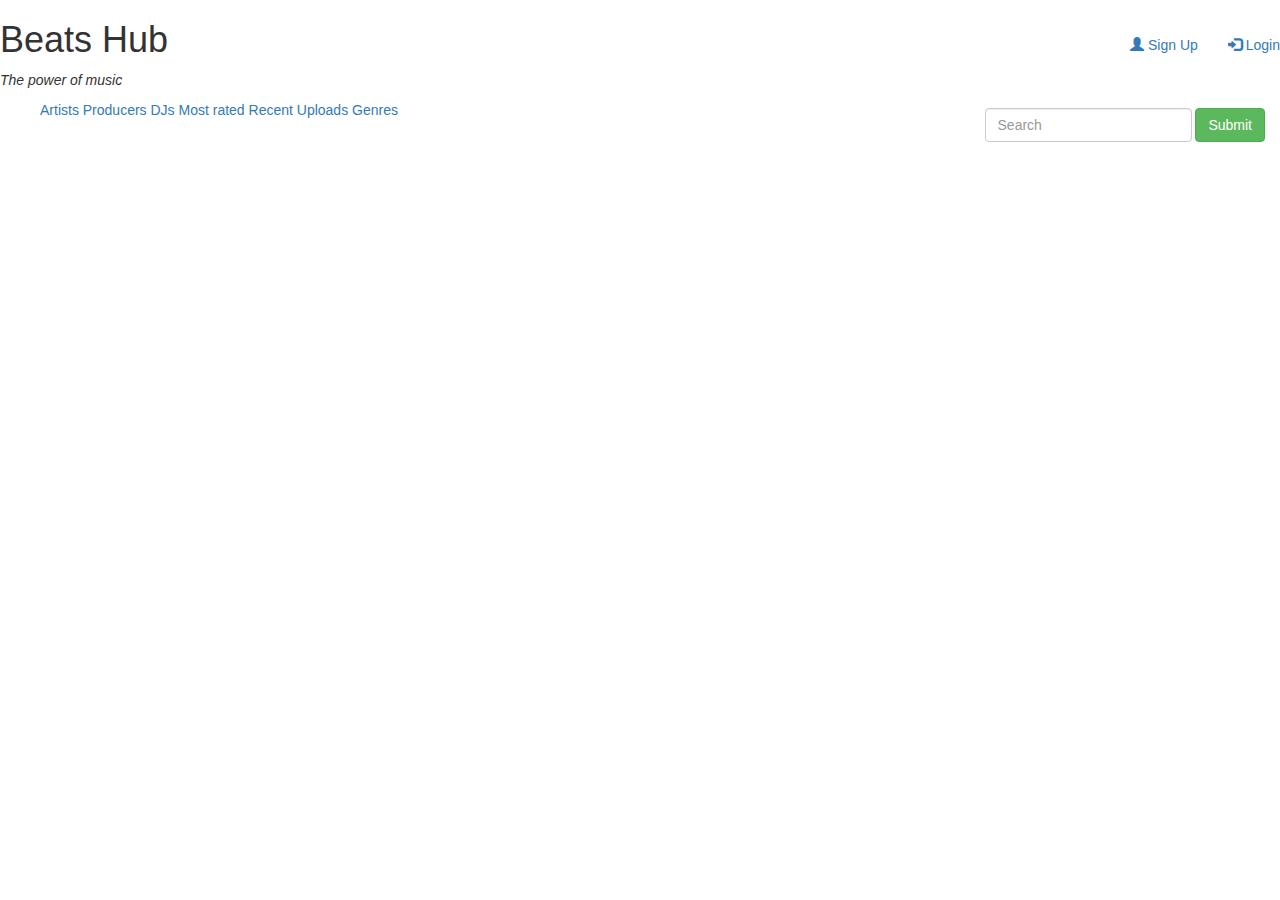
==== beats-hub.html @ 1bf6b4c6 "added tabs" ====
<!DOCTYPE html>
<html>

<head>
  <meta charset="utf-8">
  <title>Beats hub</title>
  <link rel="stylesheet" href="css/bootstrap.css">
  <link rel="stylesheet" href="css/styles.css">
  <link rel="stylesheet" type="text/css" href="//fonts.googleapis.com/css?family=Pacifico" />
  <link rel="stylesheet" href="https://maxcdn.bootstrapcdn.com/bootstrap/3.3.7/css/bootstrap.min.css">
</head>

<body class="mybody">

  <ul class="nav navbar-nav navbar-right">
    <li><a href="signup.html"><span class="glyphicon glyphicon-user"></span> Sign Up</a></li>
    <li><a href="login.html"><span class="glyphicon glyphicon-log-in"></span> Login</a></li>
  </ul>

  <div class="head">
    <h1><span>Beats Hub</span></h1>
    <p><em>The power of music</em></p>
  </div>

  <form class="navbar-form navbar-right" style="text-align:center">
    <div class="form-group">
      <input type="text" class="form-control" placeholder="Search">
    </div>
    <button type="submit" class="btn btn-success">Submit</button>
  </form>

  <div class="links" style="list-style:none">
    <ul>
      <a class="button" href="">Artists</a>
      <a class="button" href="#">Producers</a>
      <a class="button" href="#">DJs</a>
      <a class="button" href="#">Most rated</a>
      <a class="button" href="#">Recent Uploads</a>
      <a class="button" href="#">Genres</a>
    </ul>
  </div>


  <div class="col-md-12"><br>

    
    <video class="vida" poster="https://m.cdn.sera.to/rane-12-72/posters/masthead_poster_landscape.jpg" autoplay muted loop>
    			<source src="https://m.cdn.sera.to/rane-12-72/videos/masthead_landscape_1mb.mp4" type="video/mp4">
    		</video>



  <script src="js/jquery-3.3.1"></script>
  <script src="js/scripts.js"></script>
</body>

</html>
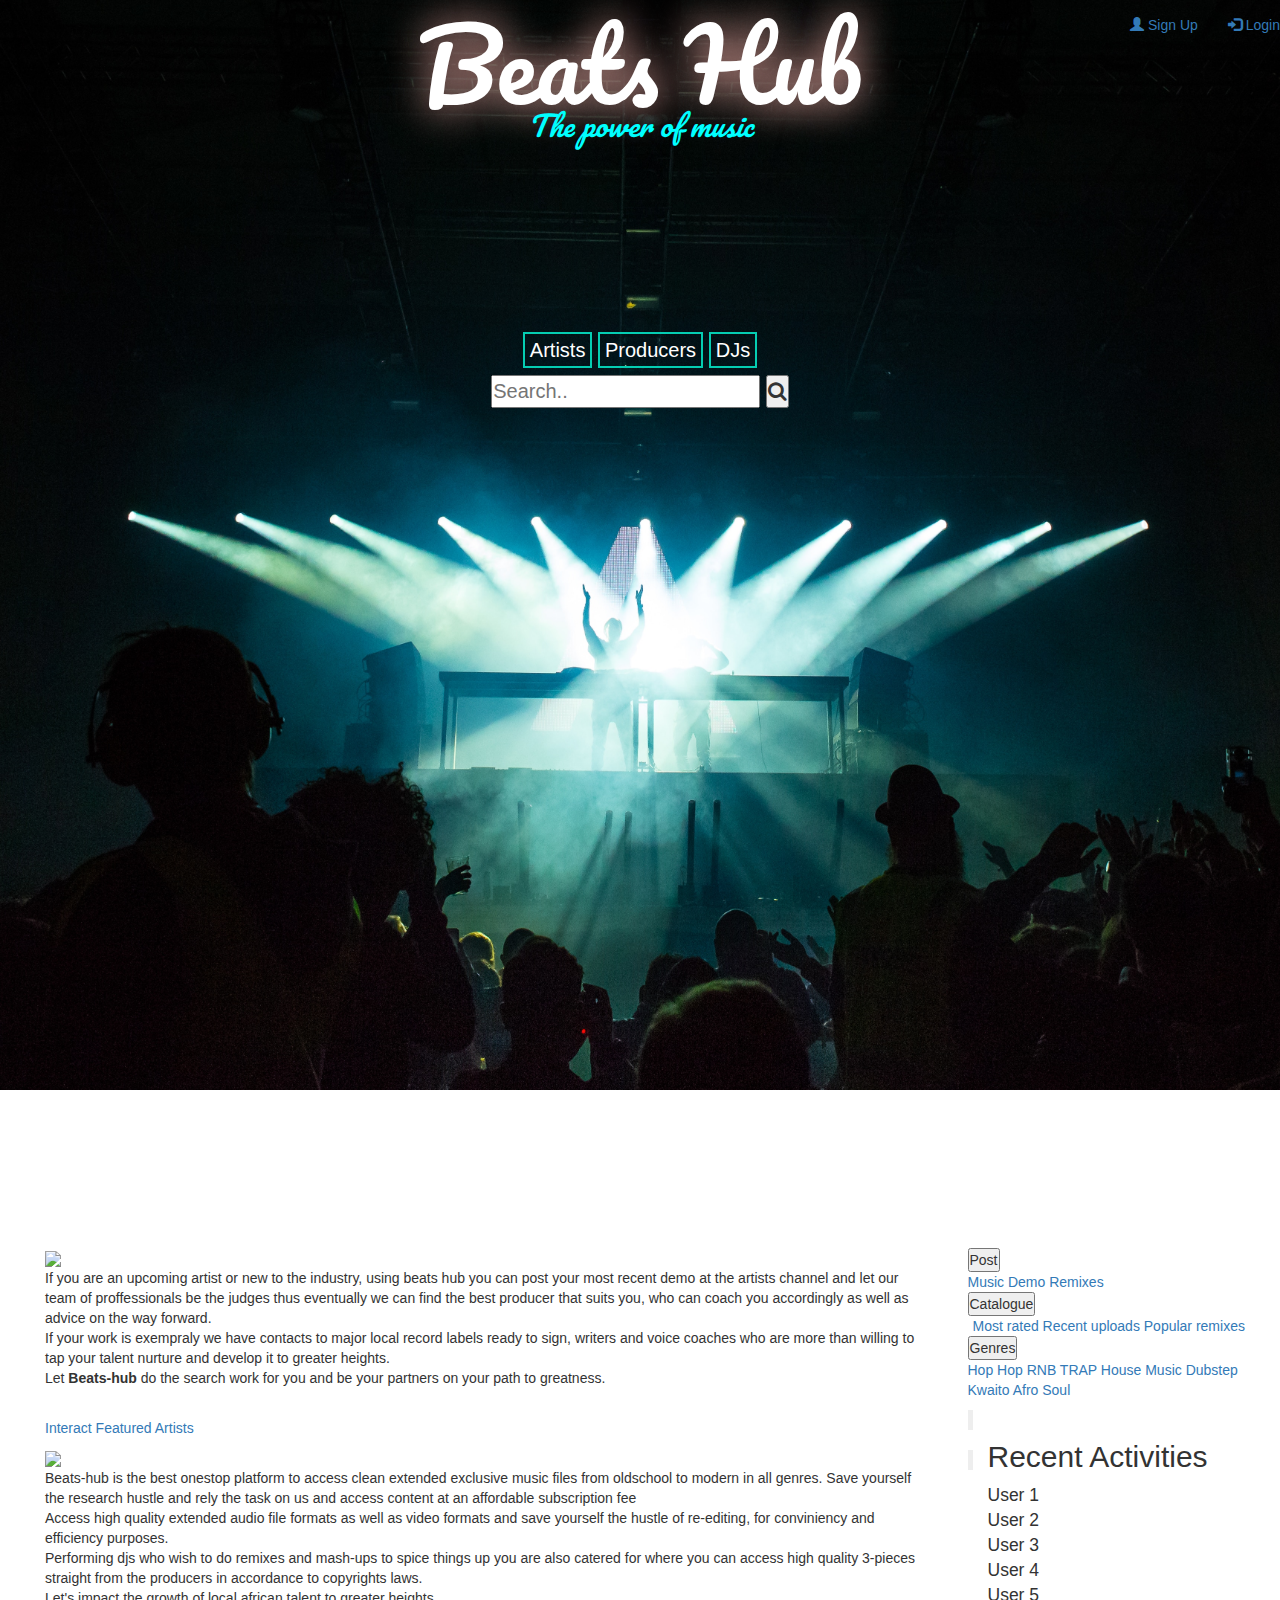
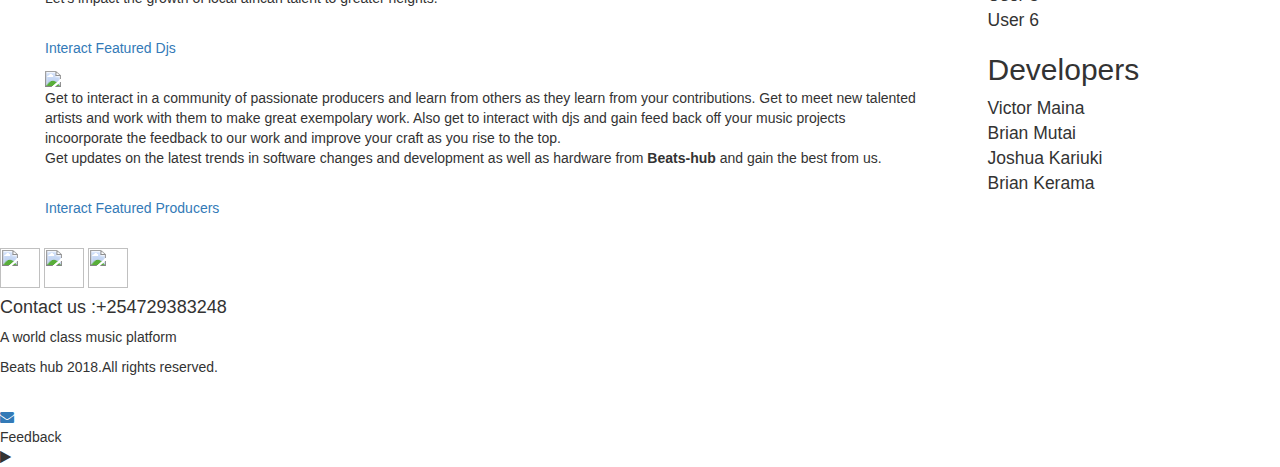
==== commit db90ac3f: "added main page content" ====
--- a/beats-hub.html
+++ b/beats-hub.html
@@ -6,52 +6,243 @@
   <title>Beats hub</title>
   <link rel="stylesheet" href="css/bootstrap.css">
   <link rel="stylesheet" href="css/styles.css">
+  <link rel="stylesheet" href="css/float.css">
   <link rel="stylesheet" type="text/css" href="//fonts.googleapis.com/css?family=Pacifico" />
   <link rel="stylesheet" href="https://maxcdn.bootstrapcdn.com/bootstrap/3.3.7/css/bootstrap.min.css">
+  <link rel="stylesheet" href="https://cdnjs.cloudflare.com/ajax/libs/font-awesome/4.7.0/css/font-awesome.min.css">
 </head>
 
-<body class="mybody">
-
-  <ul class="nav navbar-nav navbar-right">
-    <li><a href="signup.html"><span class="glyphicon glyphicon-user"></span> Sign Up</a></li>
-    <li><a href="login.html"><span class="glyphicon glyphicon-log-in"></span> Login</a></li>
+<body class="mainpage">
+
+  <ul class="nav navbar-nav navbar-right topright">
+    <li>
+      <a href="signup.html">
+        <span class="glyphicon glyphicon-user"></span> Sign Up</a>
+    </li>
+    <li>
+      <a href="login.html">
+        <span class="glyphicon glyphicon-log-in"></span> Login</a>
+    </li>
   </ul>
 
   <div class="head">
-    <h1><span>Beats Hub</span></h1>
-    <p><em>The power of music</em></p>
-  </div>
-
-  <form class="navbar-form navbar-right" style="text-align:center">
-    <div class="form-group">
-      <input type="text" class="form-control" placeholder="Search">
-    </div>
-    <button type="submit" class="btn btn-success">Submit</button>
-  </form>
+    <h1>
+      <span class="fancy"> <span>Beats Hub</span></span>
+    </h1>
+    <p>
+      <em>The power of music</em>
+    </p>
+
+  </div>
+
+
 
   <div class="links" style="list-style:none">
     <ul>
-      <a class="button" href="">Artists</a>
+      <a class="button" href="#video">Artists</a>
       <a class="button" href="#">Producers</a>
       <a class="button" href="#">DJs</a>
-      <a class="button" href="#">Most rated</a>
-      <a class="button" href="#">Recent Uploads</a>
-      <a class="button" href="#">Genres</a>
     </ul>
-  </div>
-
-
-  <div class="col-md-12"><br>
-
-    
+
+    <form class="example" action="action_page.php">
+      <input type="text" placeholder="Search.." name="search">
+      <button type="submit">
+        <i class="fa fa-search"></i>
+      </button>
+    </form>
+  </div>
+
+
+
+  <div class="col-md-12 second" name="video">
+    <br>
     <video class="vida" poster="https://m.cdn.sera.to/rane-12-72/posters/masthead_poster_landscape.jpg" autoplay muted loop>
-    			<source src="https://m.cdn.sera.to/rane-12-72/videos/masthead_landscape_1mb.mp4" type="video/mp4">
-    		</video>
-
+      <source src="https://m.cdn.sera.to/rane-12-72/videos/masthead_landscape_1mb.mp4" type="video/mp4">
+    </video>
+  </div>
+
+  <div class="container-fluid" style="padding-top:60vh">
+    <div class="col-md-9">
+      <div class="col-md-12">
+        <div class="artists">
+          <img src="img/image10.jpg">
+          <p>If you are an upcoming artist or new to the industry, using beats hub you can post your most recent demo at the
+            artists channel and let our team of proffessionals be the judges thus eventually we can find the best producer
+            that suits you, who can coach you accordingly as well as advice on the way forward.
+            <br> If your work is exempraly we have contacts to major local record labels ready to sign, writers and voice coaches
+            who are more than willing to tap your talent nurture and develop it to greater heights.
+            <br> Let
+            <strong>Beats-hub</strong> do the search work for you and be your partners on your path to greatness.</p>
+          <br>
+          <ul>
+            <a href="#" class="myButton">Interact</a>
+            <a href="#" class="myButton">Featured Artists</a>
+          </ul>
+        </div>
+      </div>
+      <div class="col-md-12">
+        <div class="Djs">
+          <img src="img/image11.jpg">
+          <p>Beats-hub is the best onestop platform to access clean extended exclusive music files from oldschool to modern
+            in all genres. Save yourself the research hustle and rely the task on us and access content at an affordable
+            subscription fee
+            <br> Access high quality extended audio file formats as well as video formats and save yourself the hustle of re-editing,
+            for conviniency and efficiency purposes.
+            <br> Performing djs who wish to do remixes and mash-ups to spice things up you are also catered for where you can
+            access high quality 3-pieces straight from the producers in accordance to copyrights laws.
+            <br> Let's impact the growth of local african talent to greater heights.</p>
+          <br>
+          <ul>
+            <a href="#" class="myButton">Interact</a>
+            <a href="#" class="myButton">Featured Djs</a>
+
+
+          </ul>
+        </div>
+      </div>
+
+      <div class="col-md-12">
+        <div class="Producers">
+          <img src="img/image12.jpg">
+          <p>Get to interact in a community of passionate producers and learn from others as they learn from your contributions.
+            Get to meet new talented artists and work with them to make great exempolary work. Also get to interact with
+            djs and gain feed back off your music projects incoorporate the feedback to our work and improve your craft as
+            you rise to the top.
+            <br> Get updates on the latest trends in software changes and development as well as hardware from
+            <strong>Beats-hub</strong> and gain the best from us.
+            <br>
+            <br>
+            <ul>
+              <a href="#" class="myButton">Interact</a>
+              <a href="#" class="myButton">Featured Producers</a>
+            </ul>
+          </p>
+        </div>
+      </div>
+    </div>
+
+
+    <div class="col-md-3">
+
+      <ul class class="aside">
+        <div class="dropdown">
+          <button class="asidebtn">Post</button>
+          <div class="dropdown-content">
+            <a href="#">Music</a>
+            <a href="#">Demo</a>
+            <a href="#">Remixes</a>
+          </div>
+        </div>
+        <div class="dropdown">
+          <button class="asidebtn">Catalogue</button>
+          <div class="dropdown-content" style="text-align: center">
+            <a href="#">Most rated</a>
+            <a href="#">Recent uploads</a>
+            <a href="#">Popular remixes</a>
+          </div>
+        </div>
+        <div class="dropdown">
+          <button class="asidebtn">Genres</button>
+          <div class="dropdown-content">
+            <a href="#">Hop Hop</a>
+            <a href="#">RNB</a>
+            <a href="#">TRAP</a>
+            <a href="#">House Music</a>
+            <a href="">Dubstep</a>
+            <a href="">Kwaito</a>
+            <a href="">Afro Soul</a>
+          </div>
+        </div>
+      </ul>
+      <div class="">
+        <ul>
+          <blockquote class="list-unstyled sideimg">
+            <div class="col-md-12">
+              <h2>Recent Activities</h2>
+              <li>
+                <img class="cake" src="img/users/user1.png" alt="">User 1</li>
+              <li>
+                <img class="cake" src="img/users/user1.png" alt="">User 2</li>
+              <li>
+                <img class="cake" src="img/users/user1.png" alt="">User 3</li>
+              <li>
+                <img class="cake" src="img/users/user1.png" alt="">User 4</li>
+              <li>
+                <img class="cake" src="img/users/user1.png" alt="">User 5</li>
+              <li>
+                <img class="cake" src="img/users/user1.png" alt="">User 6</li>
+
+            </div>
+
+          </blockquote>
+        </ul>
+
+        <ul>
+          <blockquote class="list-unstyled sideimg">
+            <div class="col-md-12">
+              <h2>Developers</h2>
+              <li>
+                <img class="cake" src="img/users/user1.png" alt="">Victor Maina</li>
+              <li>
+                <img class="cake" src="img/users/user2.png" alt="">Brian Mutai</li>
+              <li>
+                <img class="cake" src="img/users/user1.png" alt="">Joshua Kariuki</li>
+              <li>
+                <img class="cake" src="img/users/user2.png" alt="">Brian Kerama</li>
+
+
+            </div>
+
+          </blockquote>
+        </ul>
+
+      </div>
+
+    </div>
+  </div>
+
+  <div class="footer">
+    <br>
+    <div class="images">
+      <img src="img/facebook1.png" width="40px" height="40px">
+      <img src="img/twitter1.png" width="40px" height="40px">
+      <img src="img/linkedin.png" width="40px" height="40px">
+    </div>
+
+    <div id="Contact" class="tabcontent">
+
+      <p <a href="mailto:beatshub@gmail.com ">
+        <h4>Contact us :+254729383248</h4>
+
+    </div>
+
+    <div id="Policy" class="tabcontent">
+    </div>
+
+    <div id="Work" class="tabcontent">
+    </div>
+
+    <div id="Legal" class="tabcontent">
+    </div>
+
+    <p>A world class music platform</p>
+    <p>Beats hub 2018.All rights reserved.</p>
+    <br>
+
+    <a href="#" class="float">
+      <i class="fa fa-envelope my-float"></i>
+    </a>
+    <div class="label-container">
+      <div class="label-text">Feedback</div>
+      <i class="fa fa-play label-arrow"></i>
+    </div>
+
+
+  </div>
 
 
   <script src="js/jquery-3.3.1"></script>
   <script src="js/scripts.js"></script>
 </body>
 
-</html>
+</html>--- a/css/styles.css
+++ b/css/styles.css
@@ -0,0 +1,176 @@
+body {
+  background: url(../img/background.jpg) no-repeat center center fixed; 
+  -webkit-background-size: cover;
+  -moz-background-size: cover;
+  -o-background-size: cover;
+  background-size: cover;
+}
+
+.home {
+  position: absolute;
+  top: 20px;
+  right: 20px;
+}
+
+.head {
+  padding-top: 30px;
+  text-align: center;
+}
+
+.head p {
+  padding-top: 20px;
+  font-size: 2em;
+  font-family: Pacifico;
+  color: aqua
+}
+
+.head h1 {
+  color: #ffffff;
+  text-align: center;
+  line-height: 0.5;
+  font-size: 7em;
+  text-shadow: 0 0 40px #ffbab3;
+  font-family: Pacifico;
+	font-style: normal;
+	font-variant: normal;
+	font-weight: 500;
+	line-height: 26.4px
+}
+
+.topnav input[type=text] {
+  float: right;
+  padding: 6px;
+  border: none;
+  margin-top: 8px;
+  margin-right: 16px;
+  font-size: 17px;
+}
+
+.links {
+  text-align: center;
+  font-size: 20px;
+  padding-top: 20vh;
+  text-decoration: none;
+  padding-bottom: 300px;
+}
+
+.links a {
+  color: #ffffff;
+  /* font-weight: bold; */
+  padding: 5px 5px;
+  border: 2px solid #05CDB2;
+}
+
+.links a:hover {
+  border: 2px solid #F82374;
+  transition: border 0.8s ease;
+  text-decoration: none;
+  color: #ffffff;
+  
+}
+
+.links a:active {
+  text-decoration: none;
+  border: 2px solid #129237;
+}
+
+.links li a {
+  padding: 4px;
+}
+
+/*custom font*/
+
+@import url(https://fonts.googleapis.com/css?family=Montserrat);
+/*basic reset*/
+
+* {
+  margin: 0;
+  padding: 0;
+}
+
+body {
+  font-family: montserrat, arial, verdana;
+}
+
+/*form styles*/
+
+#msform {
+  width: 400px;
+  margin: 50px auto;
+  text-align: center;
+  position: relative;
+}
+
+#msform fieldset {
+  background: white;
+  border: 0 none;
+  border-radius: 3px;
+  box-shadow: 0 0 15px 1px rgba(0, 0, 0, 0.4);
+  padding: 20px 30px;
+  box-sizing: border-box;
+  width: 80%;
+  margin: 0 10%;
+  /*stacking fieldsets above each other*/
+  position: relative;
+}
+
+/*Hide all except first fieldset*/
+
+#msform fieldset:not(:first-of-type) {
+  display: none;
+}
+
+/*inputs*/
+
+#msform input, #msform textarea {
+  padding: 15px;
+  border: 1px solid #ccc;
+  border-radius: 3px;
+  margin-bottom: 10px;
+  width: 100%;
+  box-sizing: border-box;
+  font-family: montserrat;
+  color: #2C3E50;
+  font-size: 13px;
+}
+
+/*buttons*/
+
+#msform .action-button {
+  width: 100px;
+  background: #27AE60;
+  font-weight: bold;
+  color: white;
+  border: 0 none;
+  border-radius: 1px;
+  cursor: pointer;
+  padding: 10px 5px;
+  margin: 10px 5px;
+}
+
+#msform .action-button:hover, #msform .action-button:focus {
+  box-shadow: 0 0 0 2px white, 0 0 0 3px #27AE60;
+}
+
+/*headings*/
+
+.fs-title {
+  font-size: 15px;
+  text-transform: uppercase;
+  color: #2C3E50;
+  margin-bottom: 10px;
+}
+
+.fs-subtitle {
+  font-weight: normal;
+  font-size: 13px;
+  color: #666;
+  margin-bottom: 20px;
+}
+
+.vida {
+  display: block;
+  margin: 0 auto;
+  height: 50vh;
+  width: 75vw;
+}
